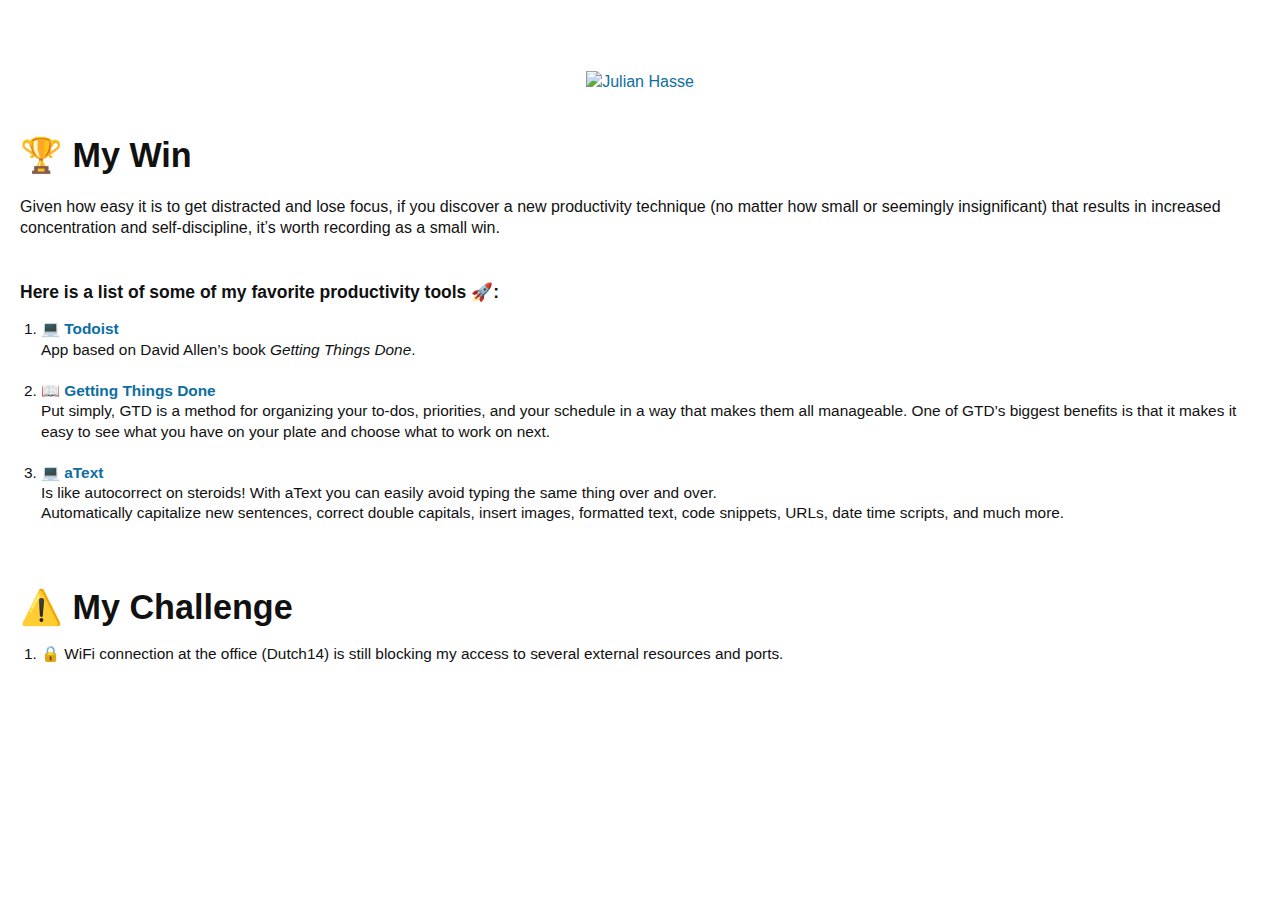
==== wins/index.html @ 3a667ba2 "Add files via upload" ====
<!DOCTYPE html>  
<html lang="US">
<head>
  <meta charset="utf-8" />
  <meta http-equiv="X-UA-Compatible" content="IE=edge,chrome=1" />
  <title>win&Challenge</title>
  <meta name="viewport" content="width=device-width, initial-scale=1.0" />
  <style id="mkstylesheet">
body{-webkit-font-smoothing:antialiased;font-family:"Helvetica Neue",Helvetica,Arial,Verdana,sans-serif;margin:30px 0 0;padding:0;background:#fff;color:#303030;font-size:14px;line-height:1.45}#wrapper{padding:20px}li{font-size:110%}li li{font-size:100%}li p{font-size:100%;margin:.5em 0}h1{color:#000}h2{color:#111}h3{color:#111}h4{color:#111}h5{color:#111}h6{color:#111;font-style:italic}p,td,div{color:#111;font-family:"Helvetica Neue",Helvetica,Arial,Verdana,sans-serif;word-wrap:break-word}a{color:#0d6ea1;text-decoration:none;-webkit-transition:color .2s ease-in-out;-moz-transition:color .2s ease-in-out;-o-transition:color .2s ease-in-out;-ms-transition:color .2s ease-in-out;transition:color .2s ease-in-out}a:hover{color:#3593d9}h1,h2,h3,h4,h5{margin:2.75rem 0 1rem;font-weight:600;line-height:1.15}h1{margin-top:0;font-size:3.052em}h2{font-size:2.441em}h3{font-size:1.953em}h4{font-size:1.563em}h5{font-size:1.25em}ul,ol,pre,table,blockquote{margin-top:.625em;margin-bottom:.625em}hr{border:1px solid;margin:-1px 0}ul ul,ol ol,ul ol,ol ul{margin-top:0;margin-bottom:0}b,strong,em,small,code{line-height:1}.footnote{color:#0d6ea1;font-size:.8em;vertical-align:super}abbr,acronym{border-bottom:1px dotted #aaa}#wrapper img{max-width:100%;height:auto}dd{font-size:1em;margin-bottom:1em}li>p:first-of-type{margin:0}li p+p{margin-top:16px}ul,ol{padding-left:1.5em}#wrapper ol{list-style-position:outside}ul ul,ul ol{margin-bottom:.4em}caption,col,colgroup,table,tbody,td,tfoot,th,thead,tr{border-spacing:0}table{border:1px solid rgba(0,0,0,0.25);border-collapse:collapse;display:table;empty-cells:hide;margin:-1px 0 1.3125em;padding:0;table-layout:fixed}caption{display:table-caption;font-weight:700}col{display:table-column}colgroup{display:table-column-group}tbody{display:table-row-group}tfoot{display:table-footer-group}thead{display:table-header-group}td,th{display:table-cell}tr{display:table-row}table th,table td{font-size:1.1em;line-height:1.3;padding:.5em 1em 0}table thead{background:rgba(0,0,0,0.15);border:1px solid rgba(0,0,0,0.15);border-bottom:1px solid rgba(0,0,0,0.2)}table tbody{background:rgba(0,0,0,0.05)}table tfoot{background:rgba(0,0,0,0.15);border:1px solid rgba(0,0,0,0.15);border-top:1px solid rgba(0,0,0,0.2)}figure{display:inline-block;overflow:hidden;position:relative;margin:1em 0 2em}figcaption{font-style:italic;text-align:center;background:white;color:#666}.poetry pre{display:block;font-family:Georgia,Garamond,serif !important;font-size:110% !important;font-style:italic;line-height:1.6em;margin-left:1em}.poetry pre code{font-family:Georgia,Garamond,serif !important;word-break:break-all;word-break:break-word;-webkit-hyphens:auto;-moz-hyphens:auto;hyphens:auto;white-space:pre-wrap}blockquote p{font-size:110%;font-style:italic;line-height:1.6em}sup,sub,a.footnote{font-size:1.4ex;height:0;line-height:1;position:relative;vertical-align:super}sub{vertical-align:sub;top:-1px}p{font-size:1.1429em;line-height:1.3125em;margin:1.3125em 0}dt,th{font-weight:700}table tr:nth-child(odd),table th:nth-child(odd),table td:nth-child(odd){background:rgba(255,255,255,0.06)}table tr:nth-child(even),table td:nth-child(even){background:rgba(200,200,200,0.25)}@media print{img,table,figure{page-break-inside:avoid}#wrapper{background:#fff;color:#303030;padding:10px;position:relative;text-indent:0}}@media screen{.inverted{background:#252a2a}.inverted #wrapper{background:#252a2a;color:#eee}.inverted hr{border-color:#333f40 !important}.inverted p,.inverted td,.inverted li,.inverted h1,.inverted h2,.inverted h3,.inverted h4,.inverted h5,.inverted h6,.inverted th,.inverted .math,.inverted caption,.inverted dt,.inverted dd{color:#eee}.inverted pre{background:#ccc;color:#111}.inverted table{background:none}.inverted table tr:nth-child(odd),.inverted table td:nth-child(odd){background:none}.inverted a{color:#acd1d5}::selection{background:rgba(157,193,200,0.5)}h1::selection{background-color:rgba(45,156,208,0.3)}h2::selection{background-color:rgba(90,182,224,0.3)}h3::selection,h4::selection,h5::selection,h6::selection,li::selection,ol::selection{background-color:rgba(133,201,232,0.3)}code::selection{background-color:rgba(0,0,0,0.7);color:#eee}code span::selection{background-color:rgba(0,0,0,0.7) !important;color:#eee !important}a::selection{background-color:rgba(255,230,102,0.2)}.inverted a::selection{background-color:rgba(255,230,102,0.6)}td::selection,th::selection,caption::selection{background-color:rgba(180,237,95,0.5)}}.mkstyle--swiss #wrapper aside.blurb:before{margin-top:.7em}
#mkreplaced-toc{list-style-position:inside;padding:0;margin:0 0 0 1rem;list-style-type:none}#mkreplaced-toc li::before{content:''}#mkreplaced-toc li{font-size:1rem;line-height:1.25;font-weight:normal}#mkreplaced-toc li ul{font-size:1.3rem;font-weight:300;padding:.5rem 0;margin:0 0 0 1rem}#mkreplaced-toc li.missing{list-style-type:none !important}#mkreplaced-toc.max-1 ul,#mkreplaced-toc.max1 ul{display:none}#mkreplaced-toc.max-2 ul ul,#mkreplaced-toc.max2 ul ul{display:none}#mkreplaced-toc.max-3 ul ul ul,#mkreplaced-toc.max3 ul ul ul{display:none}#mkreplaced-toc.max-4 ul ul ul ul,#mkreplaced-toc.max4 ul ul ul ul{display:none}#mkreplaced-toc.max-5 ul ul ul ul ul,#mkreplaced-toc.max5 ul ul ul ul ul{display:none}.mk-rtl{direction:rtl;text-align:right}.mkprinting,.mkprinting #wrapper{height:auto;margin-bottom:0;padding-bottom:0}.hideProgress #generated-toc,.hideProgress #firstdiff,.hideProgress #toc-title,.hideProgress #mkdocumentprogress,.hideProgress #mkincludechart,.hideProgress #mkprogressbar1,.hideProgress #mkprogressbar2,.hideProgress b.bookmark,.hideProgress .mkscrollmeter,.hideProgress #alllinks,.hideProgress #criticnav,.hideProgress .popup,.hideProgress #progressindicator,.hideProgress #mkautoscroll,.mkprinting #generated-toc,.mkprinting #firstdiff,.mkprinting #toc-title,.mkprinting #mkdocumentprogress,.mkprinting #mkincludechart,.mkprinting #mkprogressbar1,.mkprinting #mkprogressbar2,.mkprinting b.bookmark,.mkprinting .mkscrollmeter,.mkprinting #alllinks,.mkprinting #criticnav,.mkprinting .popup,.mkprinting #progressindicator,.mkprinting #mkautoscroll{display:none !important}@media print{body{background:white;line-height:1.4}html,body,#wrapper{-moz-box-shadow:none;-webkit-box-shadow:none;box-shadow:none;-webkit-perspective:none !important;-webkit-text-size-adjust:none;border:0;box-sizing:border-box;float:none;margin:0;max-width:100%;padding:10px 0 0;width:auto}.critic #wrapper mark.crit{background-color:#fffd38 !important;text-decoration:none;color:#000}h1,h2,h3,h4,h5,h6{page-break-after:avoid}p,h2,h3{orphans:3;widows:3}section{page-break-before:avoid}pre>code{white-space:pre;word-break:break-word}#generated-toc,#firstdiff,#toc-title,#mkdocumentprogress,#mkincludechart,#mkprogressbar1,#mkprogressbar2,.mkscrollmeter,#alllinks,.popup{display:none !important}.suppressprintlinks a{border-bottom:none !important;color:inherit !important;cursor:default !important;text-decoration:none !important}.hrefafterlinktext #wrapper a:link:after,.hrefafterlinktext #wrapper a:visited:after{content:" (" attr(href) ") ";font-size:90%;opacity:.9}.nocodebreak pre{page-break-inside:avoid}img,table,figure{page-break-inside:avoid}.breakfootnotes .footnotes{page-break-before:always}.breakfootnotes .footnotes hr{display:none}#mktoctitle{display:block}#print-title{border-bottom:solid 1px #666;display:block}#wrapper pre{white-space:pre;white-space:pre-wrap;word-wrap:break-word}#wrapper #generated-toc-clone,#wrapper #mkreplaced-toc{display:block}.task-list .task-list-item{list-style-type:none !important}.task-list .gh-complete.task-list-item .task-list-item-checkbox:before{background:#838387;content:'\2713'}.task-list .task-list-item-checkbox{-webkit-appearance:none;position:relative}.task-list .task-list-item-checkbox:before{border:solid 1px #aaa;border-radius:2px;color:white;content:' ';display:block;font-weight:bold;height:1em;left:-20px;line-height:1;position:absolute;text-align:center;top:-.75em;width:1em}}
#wrapper #generated-toc-clone,#wrapper #mkreplaced-toc,#wrapper #generated-toc-clone ul,#wrapper #mkreplaced-toc ul{list-style-position:inside}#wrapper #generated-toc-clone li.missing,#wrapper #mkreplaced-toc li.missing{list-style-type: none!important}#wrapper #generated-toc-clone ul,#wrapper #mkreplaced-toc ul{list-style-type: upper-roman}#wrapper #generated-toc-clone>ul>li>ul,#wrapper #mkreplaced-toc>li>ul {list-style-type: decimal}#wrapper #generated-toc-clone>ul>li>ul>li>ul,#wrapper #mkreplaced-toc>li>ul>li>ul{list-style-type: decimal-leading-zero}#wrapper #generated-toc-clone>ul>li>ul>li>ul>li>ul,#wrapper #mkreplaced-toc>li>ul>li>ul>li>ul{list-style-type: lower-greek}#wrapper #generated-toc-clone>ul>li>ul>li>ul>li>ul>li>ul,#wrapper #mkreplaced-toc>li>ul>li>ul>li>ul>li>ul{list-style-type: disc}#wrapper #generated-toc-clone>ul>li>ul>li>ul>li>ul>li>ul>li>ul,#wrapper #mkreplaced-toc>li>ul>li>ul>li>ul>li>ul>li>ul{list-style-type: square}#wrapper #generated-toc-clone,#wrapper #mkreplaced-toc{}
</style>

<style id="mkprintstyles">@media print{#wrapper #generated-toc-clone,#generated-toc{display:none!important}
html,body,#wrapper{font-size:10pt!important}
}
</style>


  </head>
<body class="normal">
  <div id="wrapper">
<!-- Julian Hasse / August 21st 2019 -->




<p align="center">
  <a href="https://www.gatsbyjs.org">
    <img alt="Julian Hasse" src="https://res.cloudinary.com/dxwoqzfs5/image/upload/ar_1:1,b_rgb:ffffff,bo_5px_solid_rgb:105683,c_fill,g_auto,q_100,r_max,w_1000/v1566390233/Julian_avatar_ezgu3p.jpg" width="90" />
  </a>
</p>


<h2 id="%F0%9F%8F%86-My-Win">🏆 My Win</h2>

<p>Given how easy it is to get distracted and lose focus, if you discover a new productivity technique (no matter how small or seemingly insignificant) that results in increased concentration and self-discipline, it’s worth recording as a small win.</p>

<h5 id="Here-is-a-list-of-some-of-my-favorite-productivity-tools-%F0%9F%9A%80%3A">Here is a list of some of my favorite productivity tools 🚀:</h5>

<ol>
<li><p><a href="https://en.todoist.com/"><strong>💻 Todoist</strong></a><br/>
App based on David Allen&rsquo;s book <em>Getting Things Done</em>.<br/>
<br /></p></li>
<li><p><a href="https://www.amazon.ca/Getting-Things-Done-Stress-Free-Productivity/dp/0143126563/ref=pd_lpo_sbs_14_t_0?_encoding=UTF8&amp;psc=1&amp;refRID=MHJARXPDAEP4QJA5R0FP"><strong>📖 Getting Things Done</strong></a><br/>
Put simply, GTD is a method for organizing your to-dos, priorities, and your schedule in a way that makes them all manageable. One of GTD&rsquo;s biggest benefits is that it makes it easy to see what you have on your plate and choose what to work on next.<br/>
<br /></p></li>
<li><p><a href="https://www.trankynam.com/atext/"><strong>💻 aText</strong></a><br/>
Is like autocorrect on steroids! With aText you can easily avoid typing the same thing over and over.<br/>
Automatically capitalize new sentences, correct double capitals, insert images, formatted text, code snippets, URLs, date time scripts, and much more.<br/>
<br /></p></li>
</ol>


<h2 id="%E2%9A%A0%EF%B8%8F-My-Challenge">⚠️ My Challenge</h2>

<ol>
<li>🔒 WiFi connection at the office (Dutch14) is still blocking my access to several external resources and ports.</li>
</ol>

<!-- ##END MARKED WRAPPER## -->
    </div>
</body>
</html>
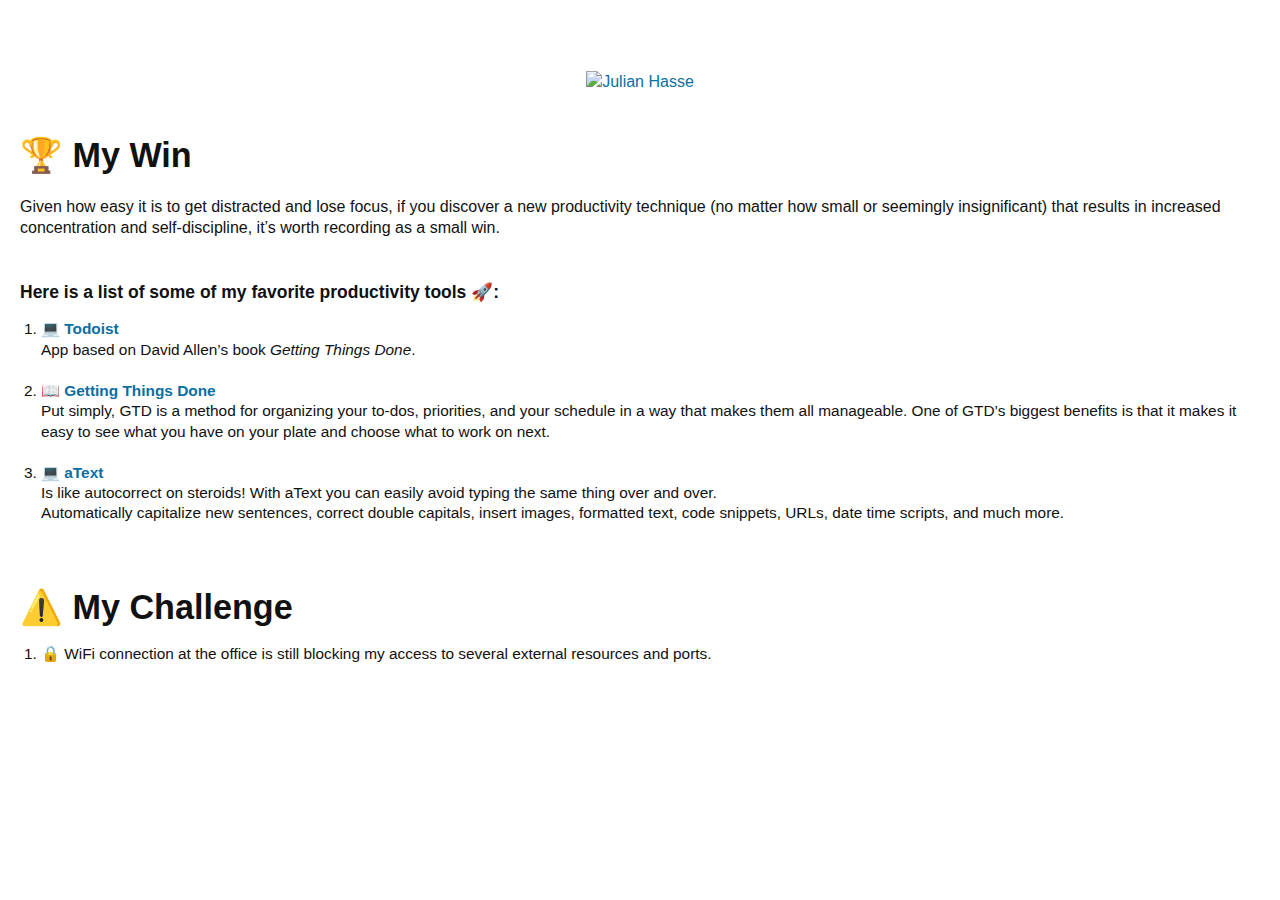
==== commit 6e965e6a: "Update index.html" ====
--- a/wins/index.html
+++ b/wins/index.html
@@ -55,10 +55,10 @@
 <h2 id="%E2%9A%A0%EF%B8%8F-My-Challenge">⚠️ My Challenge</h2>
 
 <ol>
-<li>🔒 WiFi connection at the office (Dutch14) is still blocking my access to several external resources and ports.</li>
+<li>🔒 WiFi connection at the office is still blocking my access to several external resources and ports.</li>
 </ol>
 
 <!-- ##END MARKED WRAPPER## -->
     </div>
 </body>
-</html>+</html>
